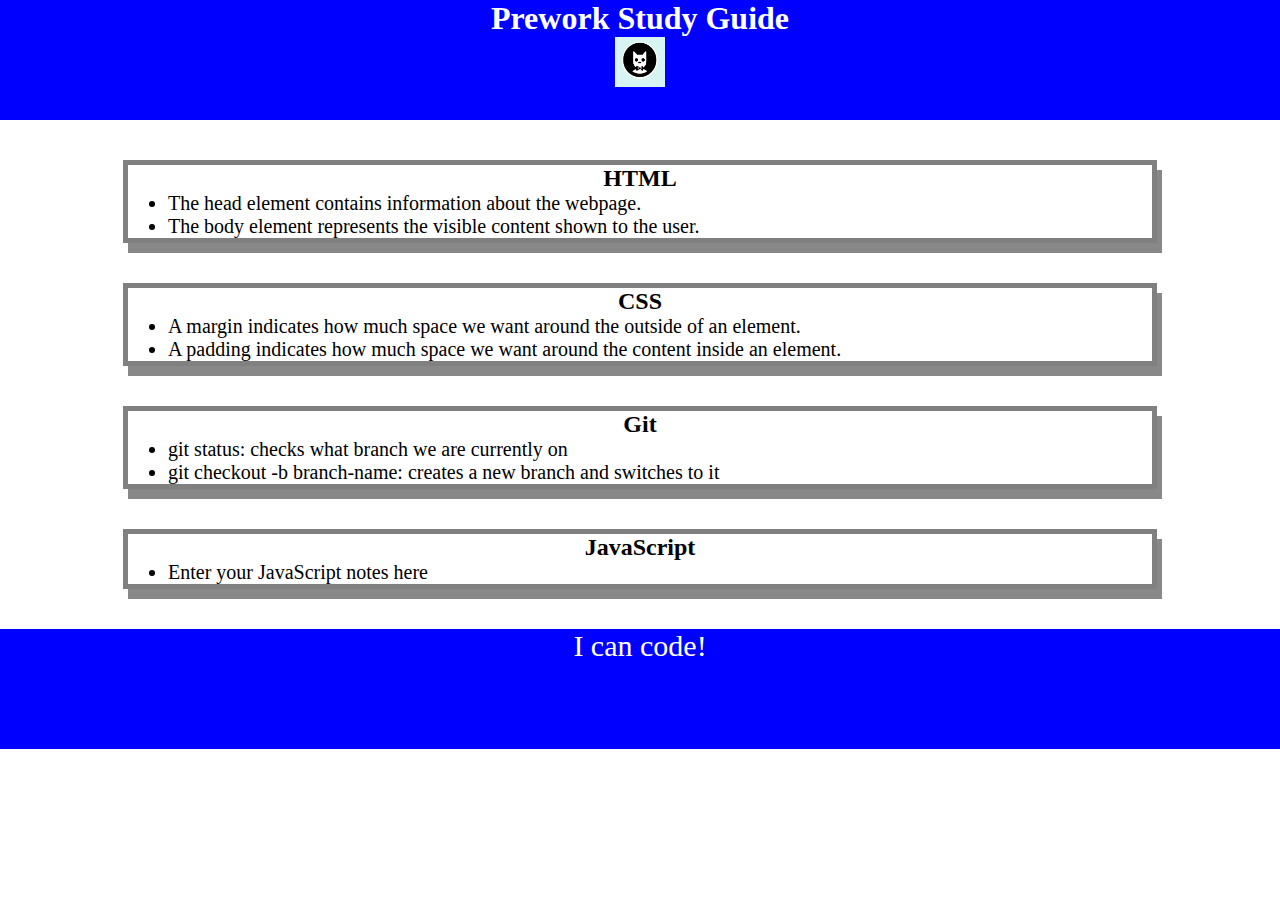
==== index.html @ 66166f88 "added CSS to project" ====
<!DOCTYPE html>
<html lang="en">
  <head>
    <meta charset="UTF-8" />
    <meta http-equiv="X-UA-Compatible" content="IE=edge" />
    <meta name="viewport" content="width=device-width, initial-scale=1.0" />
    <link rel="stylesheet" href="./assets/style.css">
    <title>Prework Study Guide</title>
  </head>
  <body>
    <header id="top">
      <h1>Prework Study Guide</h1>
      <img src="./assets/bowtie-cat.png" alt="Profile image of cat wearing a bow tie." />
    </header>
    <main>
      <section class="card" id="html-section">
        <h2>HTML</h2>
        <ul>
          <li>The head element contains information about the webpage.</li>
          <li>The body element represents the visible content shown to the user.</li>
        </ul>

      </section>
   
      <section class="card" id="css-section">
        <h2>CSS</h2>
     <ul>
       <li>A margin indicates how much space we want around the outside of an element.</li>
       <li>A padding indicates how much space we want around the content inside an element.</li>
     </ul>
      </section>
   
      <section class="card" id="git-section">
        <h2>Git</h2>
     <ul>
       <li>git status: checks what branch we are currently on</li>
       <li>git checkout -b branch-name: creates a new branch and switches to it</li>
     </ul>
      </section>
   
      <section class="card" id="javascript-section">
        <h2>JavaScript</h2>
     <ul>
       <li>Enter your JavaScript notes here</li>
     </ul>
      </section>
    </main>

    <footer>
      <p>I can code!</p>
    </footer>
  </body>
</html>
---- assets/style.css ----
* {
       margin: 0;
       padding: 0;
   }
   
   
header,
footer {
    width: 100%;
    height: 120px;
    background-color: blue;
    color: white;
}


h1,
h2 {
    text-align: center;
}


img {
    display: block;
    height: 50px;
    width: 50px;
    margin-left: auto;
    margin-right: auto;
}


ul {
    padding-left: 40px;
    font-size: 20px;
}


p {
  text-align: center;
  font-size: 30px;
}

.card {
  width: 80%;
  margin: 40px auto;
  border: 5px solid gray;
  box-shadow: 5px 10px #888888;
}
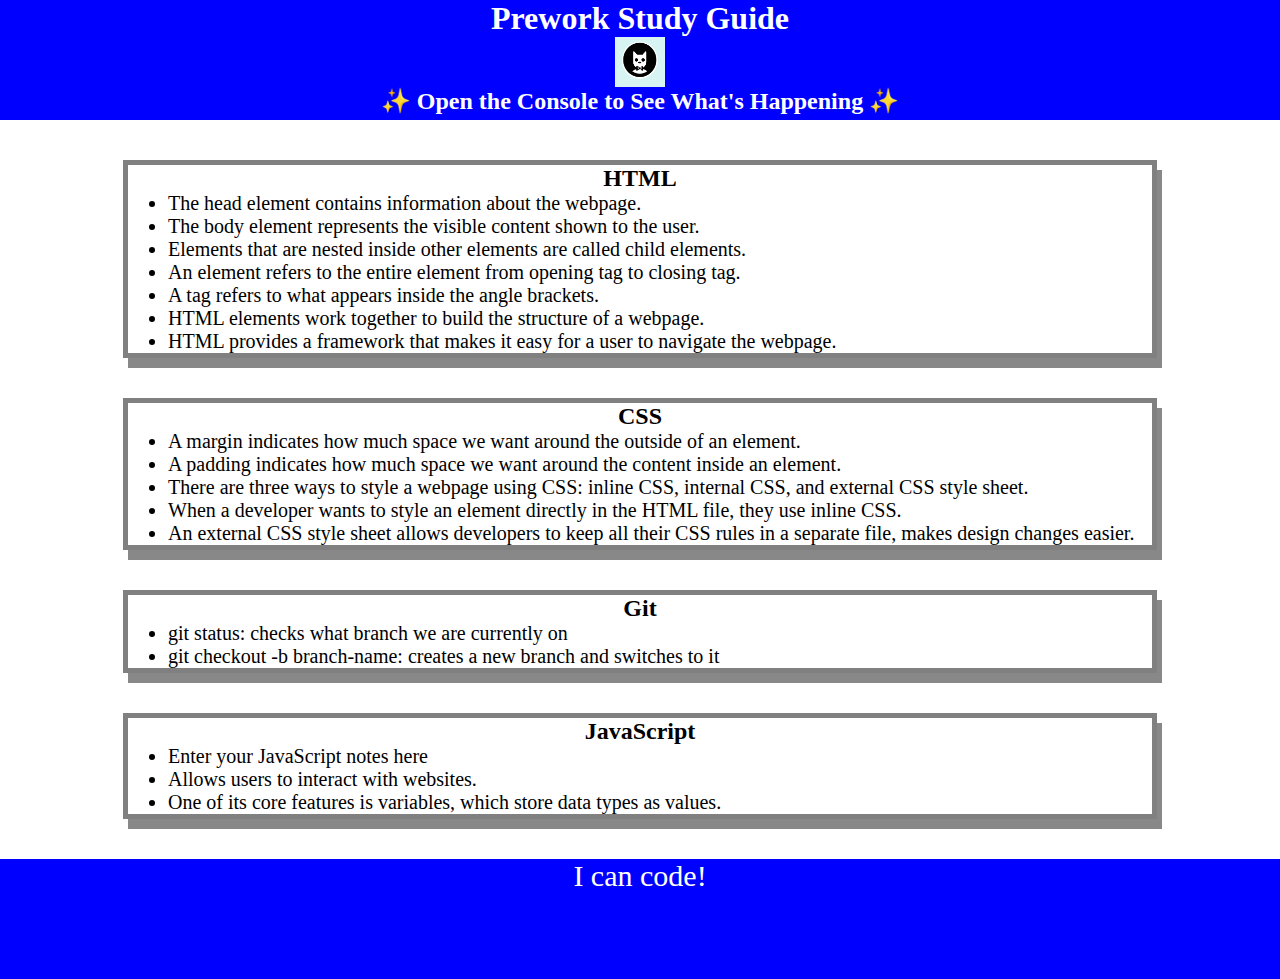
==== commit a70f9081: "added JavaScript" ====
--- a/index.html
+++ b/index.html
@@ -11,6 +11,7 @@
     <header id="top">
       <h1>Prework Study Guide</h1>
       <img src="./assets/bowtie-cat.png" alt="Profile image of cat wearing a bow tie." />
+      <h2>✨ Open the Console to See What's Happening ✨</h2>
     </header>
     <main>
       <section class="card" id="html-section">
@@ -18,6 +19,11 @@
         <ul>
           <li>The head element contains information about the webpage.</li>
           <li>The body element represents the visible content shown to the user.</li>
+          <li>Elements that are nested inside other elements are called child elements.</li>
+          <li>An element refers to the entire element from opening tag to closing tag.</li>
+          <li>A tag refers to what appears inside the angle brackets.</li>
+          <li>HTML elements work together to build the structure of a webpage.</li>
+          <li>HTML provides a framework that makes it easy for a user to navigate the webpage.</li>
         </ul>
 
       </section>
@@ -27,6 +33,9 @@
      <ul>
        <li>A margin indicates how much space we want around the outside of an element.</li>
        <li>A padding indicates how much space we want around the content inside an element.</li>
+       <li>There are three ways to style a webpage using CSS: inline CSS, internal CSS, and external CSS style sheet.</li>
+       <li>When a developer wants to style an element directly in the HTML file, they use inline CSS.</li>
+       <li>An external CSS style sheet allows developers to keep all their CSS rules in a separate file, makes design changes easier.</li>
      </ul>
       </section>
    
@@ -42,6 +51,8 @@
         <h2>JavaScript</h2>
      <ul>
        <li>Enter your JavaScript notes here</li>
+       <li>Allows users to interact with websites.</li>
+       <li>One of its core features is variables, which store data types as values.</li>
      </ul>
       </section>
     </main>
@@ -49,5 +60,6 @@
     <footer>
       <p>I can code!</p>
     </footer>
+    <script src="./assets/script.js"></script>    
   </body>
 </html>
--- a/assets/style.css
+++ b/assets/style.css
@@ -2,8 +2,7 @@
        margin: 0;
        padding: 0;
    }
-   
-   
+     
 header,
 footer {
     width: 100%;
@@ -12,12 +11,10 @@
     color: white;
 }
 
-
 h1,
 h2 {
     text-align: center;
 }
-
 
 img {
     display: block;
@@ -27,21 +24,18 @@
     margin-right: auto;
 }
 
-
 ul {
     padding-left: 40px;
     font-size: 20px;
 }
 
-
 p {
   text-align: center;
   font-size: 30px;
 }
-
 .card {
   width: 80%;
   margin: 40px auto;
   border: 5px solid gray;
   box-shadow: 5px 10px #888888;
-}
+}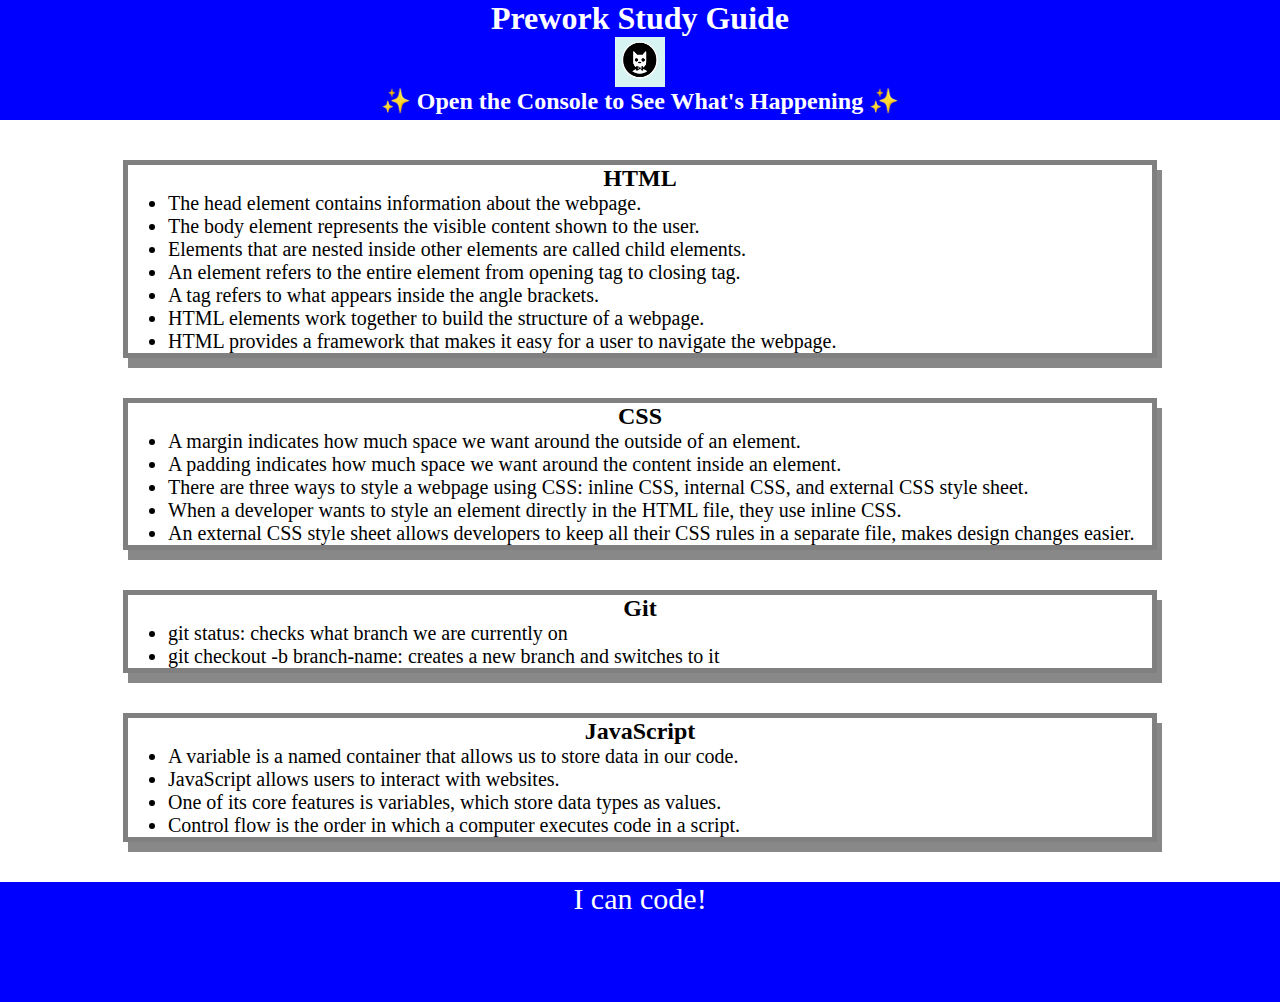
==== commit cb9f45aa: "added JavaScript functions to file" ====
--- a/index.html
+++ b/index.html
@@ -50,9 +50,10 @@
       <section class="card" id="javascript-section">
         <h2>JavaScript</h2>
      <ul>
-       <li>Enter your JavaScript notes here</li>
-       <li>Allows users to interact with websites.</li>
+       <li>A variable is a named container that allows us to store data in our code.</li>
+       <li>JavaScript allows users to interact with websites.</li>
        <li>One of its core features is variables, which store data types as values.</li>
+       <li>Control flow is the order in which a computer executes code in a script.</li>
      </ul>
       </section>
     </main>
